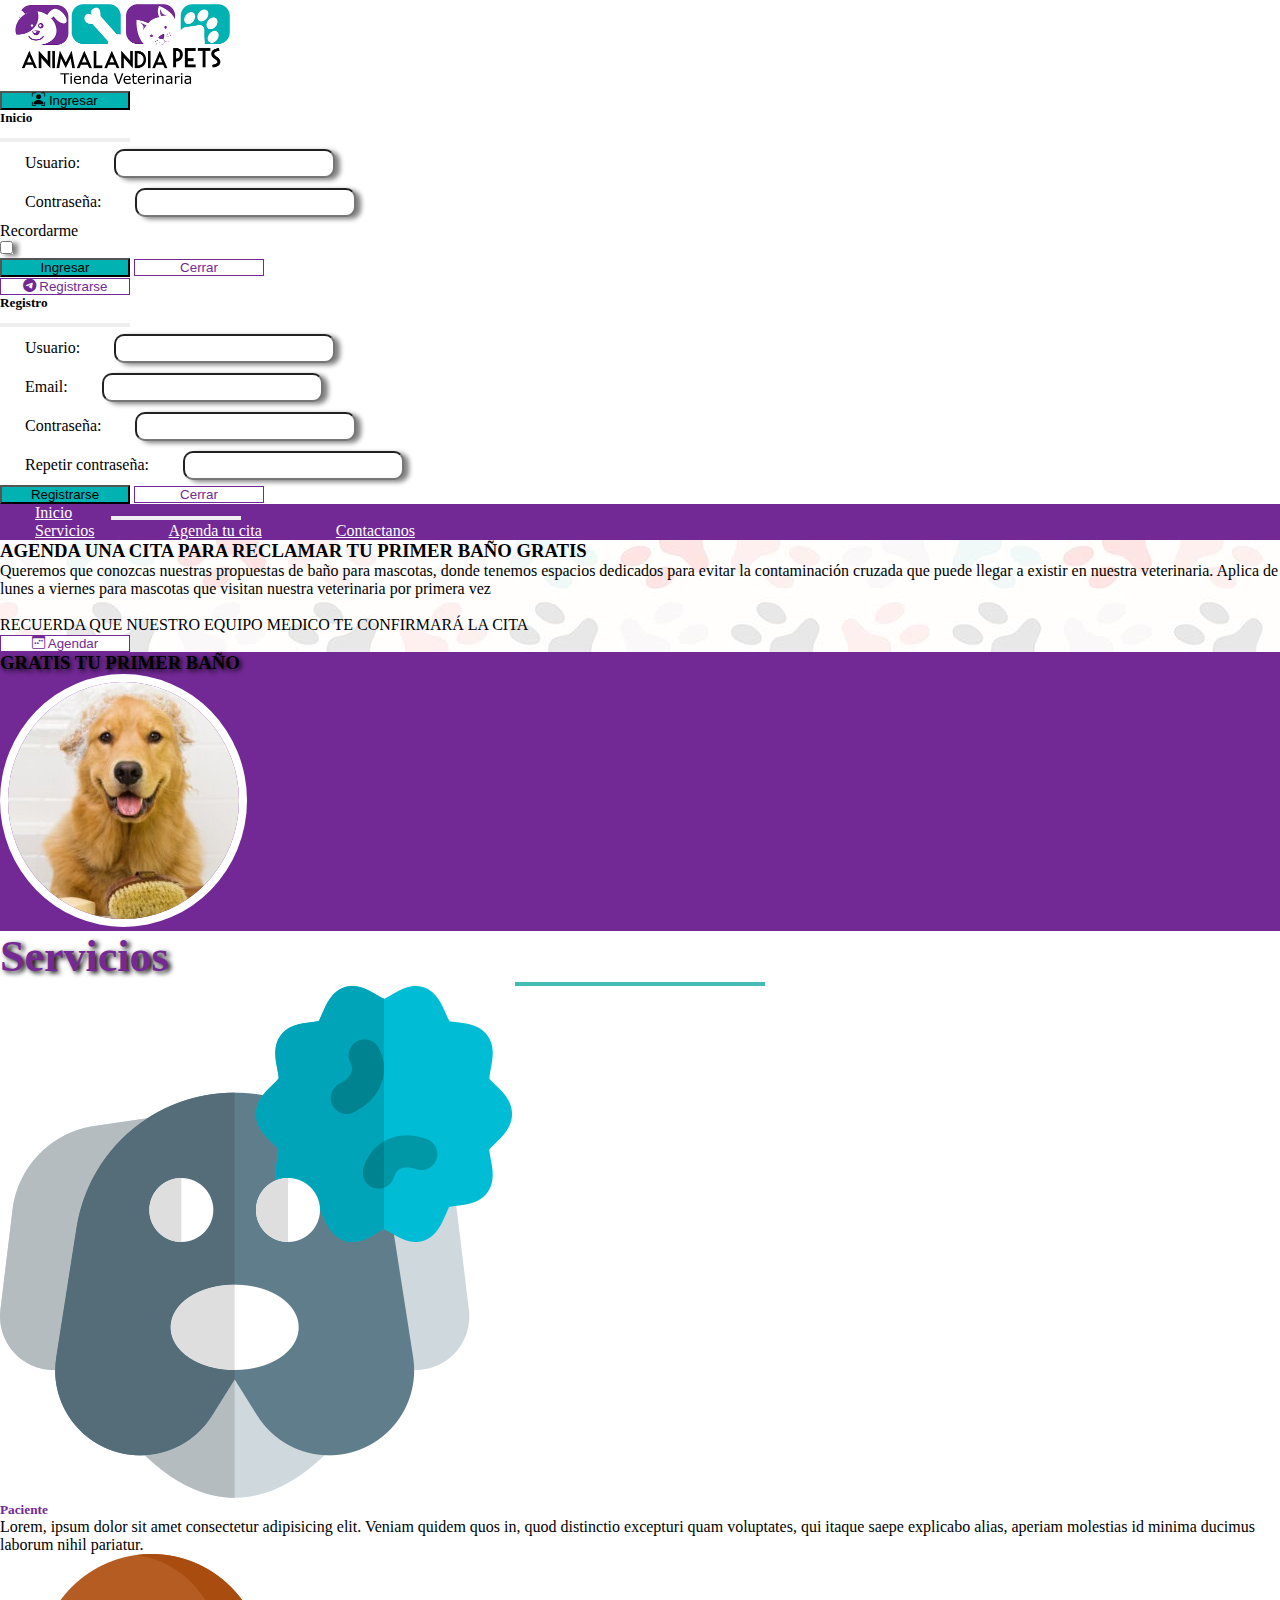
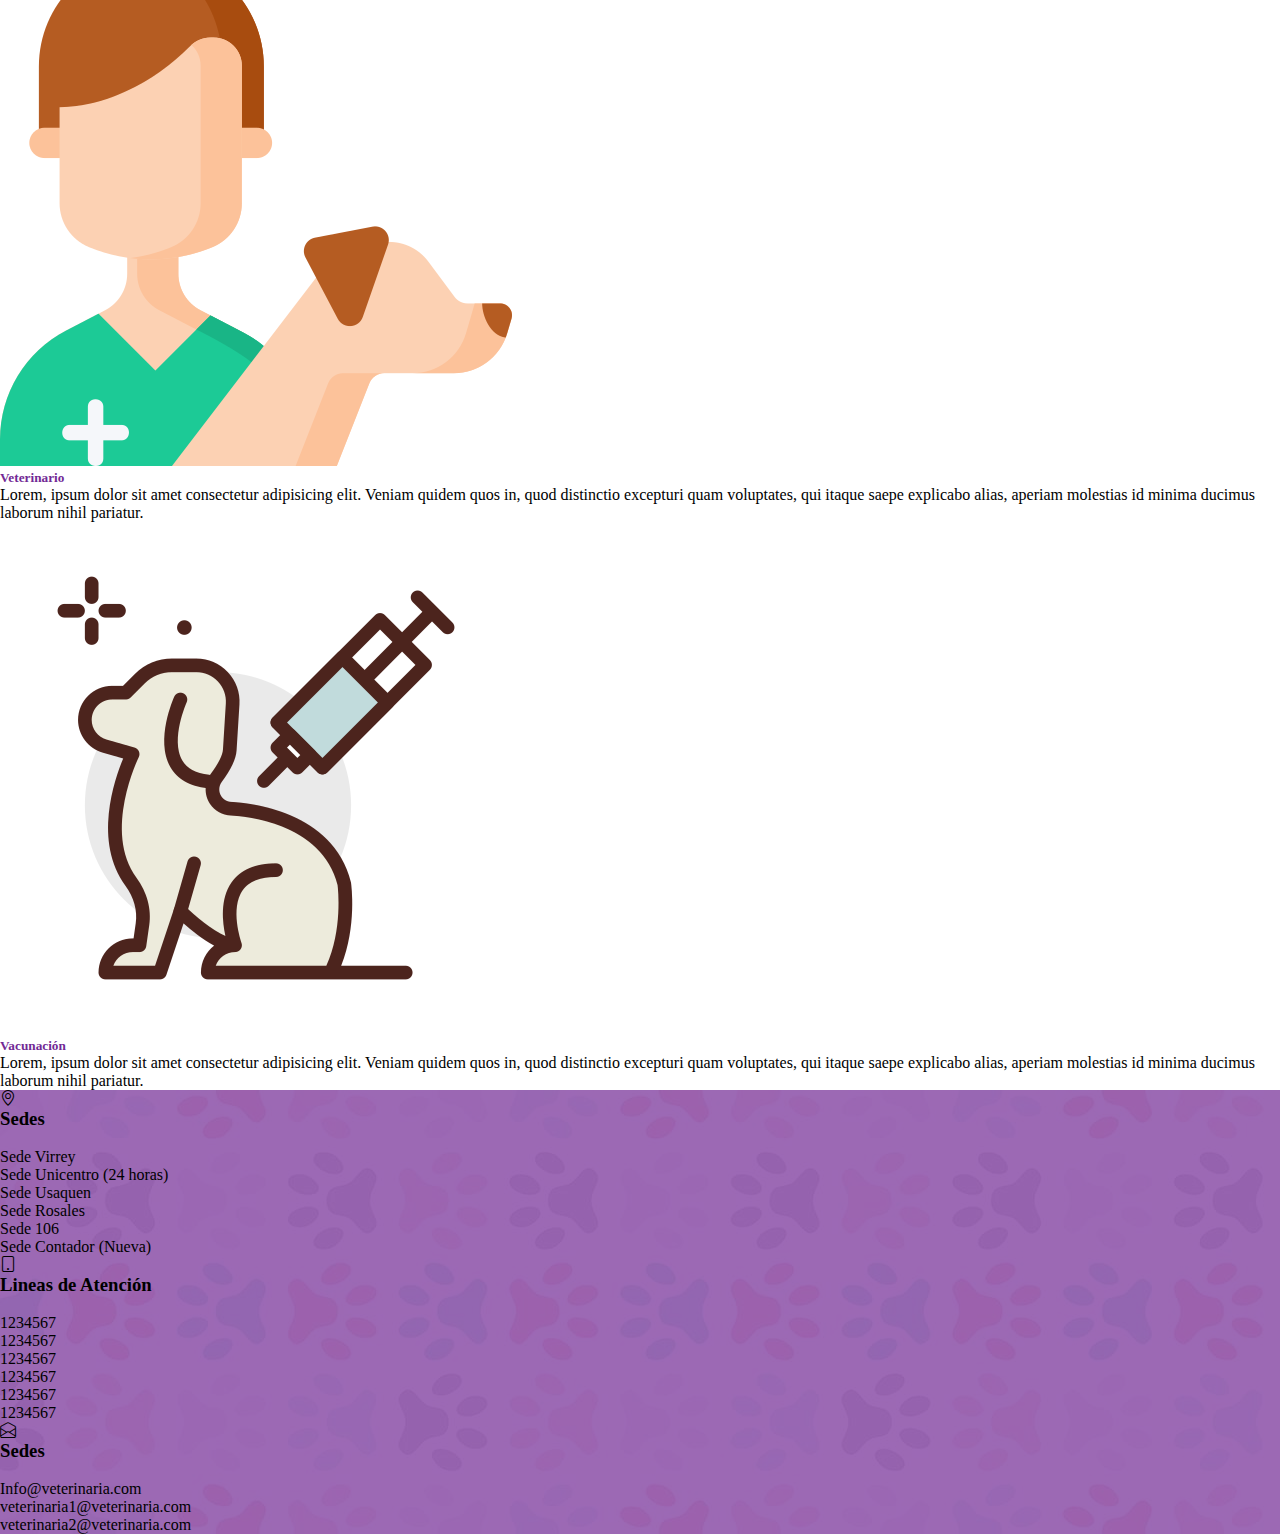
==== index.html @ b4f73090 "first commit" ====
<!DOCTYPE html>
<html lang="en">
  <head>
    <meta charset="utf-8" />
    <meta name="viewport" content="width=device-width, initial-scale=1" />
    <title>Animalandia</title>
    <link
      href="https://cdn.jsdelivr.net/npm/bootstrap@5.2.1/dist/css/bootstrap.min.css"
      rel="stylesheet"
      integrity="sha384-iYQeCzEYFbKjA/T2uDLTpkwGzCiq6soy8tYaI1GyVh/UjpbCx/TYkiZhlZB6+fzT"
      crossorigin="anonymous"
    />
    <link
      rel="stylesheet"
      href="https://cdn.jsdelivr.net/npm/bootstrap-icons@1.4.1/font/bootstrap-icons.css"
    />

    <link rel="stylesheet" href="css/styles.css" />
  </head>
  <body>
    <div class="container-fluid">
      <!--Header Start-->
      <header class="mw-100 mt-3 flex-sm-column px-lg-4 px-md-5">
        <div
          class="boxHeader d-lg-flex d-md-flex d-sm-column align-items-center justify-content-lg-between justify-content-md-between p-5 p-m-3 p-sm-2"
        >
          <div class="logo col-12 col-md-6 col-lg-6">
            <img class="img-fluid" src="imagenes/logo.jpg" alt="logo" />
          </div>
          <div class="buttons mt-3 ">
            <button type="button" class="fw-bold p-2 rounded-2 btn btn-info" data-bs-toggle="modal" data-bs-target="#modalInicio" data-bs-whatever="@mdo">
              <i class="bi bi-person-bounding-box"></i> Ingresar</button>

<div class="modal fade" id="modalInicio" tabindex="-1" aria-labelledby="exampleModalLabel" aria-hidden="true">
  <div class="modal-dialog m-auto mt-5 p-4 p-lg-5 bg-light rounded" style="--bs-bg-opacity: .8;">
    <div class="modal-content shadow mb-4 bg-body rounded">
      <div class="modal-header p-3 text-center">
        <h5 class="modal-title m-auto fs-2" id="exampleModalLabel">Inicio</h5>
        <button type="button" class="btn-close" data-bs-dismiss="modal" aria-label="Close"></button>
      </div>
      <div class="modal-body py-3  p-4">
        <form class="needs-validation" novalidate>
          <div class="mb-3">
            <label for="name" class="col-form-label" >Usuario:</label>
            <input type="text" class="form-control" id="name" required >
          </div>
          <div class="mb-3">
            <label for="password" class="col-form-label" >Contraseña:</label>
            <input type="password" class="form-control" id="password" required>
          </div>
          <div class="">
            <p class="">Recordarme</p>
            <input class="form-check-input mt-0" type="checkbox" value="" aria-label="Checkbox for following text input">
          
          </div>
        </form>
      </div>
      <div class="modal-footer py-3 mx-auto text-center">
        <button type="submit" class="fw-bold p-2 rounded-2 btn btn-info" >Ingresar</button>
        <button type="button" class="fw-bold p-2 rounded-2 btn btn-outline" data-bs-dismiss="modal">Cerrar</button>
       
      </div>
    </div>
  </div>
</div>
            </button>
            <button type="button" class="fw-bold p-2 rounded-2 btn btn-outline" data-bs-toggle="modal" data-bs-target="#modalRegistro" data-bs-whatever="@mdo">
              <i class="bi bi-telegram"></i> Registrarse
            </button>
            <div class="modal fade" id="modalRegistro" tabindex="-1" aria-labelledby="exampleModalLabel" aria-hidden="true">
              <div class="modal-dialog m-auto mt-5 p-4 p-lg-5 bg-light rounded" style="--bs-bg-opacity: .8;">
                <div class="modal-content shadow mb-4 bg-body rounded">
                  <div class="modal-header p-3 text-center">
                    <h5 class="modal-title m-auto fs-2" id="exampleModalLabel">Registro</h5>
                    <button type="button" class="btn-close" data-bs-dismiss="modal" aria-label="Close"></button>
                  </div>
                  <div class="modal-body py-3  p-4">
                    <form class="needs-validation" novalidate>
                      <div class="mb-3">
                        <label for="name" class="col-form-label" >Usuario:</label>
                        <input type="text" class="form-control" id="name" required >
                      </div>
                      <div class="mb-3">
                        <label for="name" class="col-form-label" >Email:</label>
                        <input type="email" class="form-control" id="name" required >
                      </div>
                      <div class="mb-3">
                        <label for="password" class="col-form-label" >Contraseña:</label>
                        <input type="password" class="form-control" id="password" required>
                      </div>
                      <div class="mb-3">
                        <label for="password" class="col-form-label" >Repetir contraseña:</label>
                        <input type="password" class="form-control" id="password" required>
                      </div>
                 
                    </form>
                  </div>
                  <div class="modal-footer py-3 mx-auto text-center">
                    <button type="submit" class="fw-bold p-2 rounded-2 btn btn-info" >Registrarse</button>
                    <button type="button" class="fw-bold p-2 rounded-2 btn btn-outline" data-bs-dismiss="modal">Cerrar</button>
                   
                  </div>
                </div>
              </div>
            </div>
          </div>
        </div>
      </header>
      <!--Header End-->

      <!--Nav Start-->
      <nav class="navbar sticky-top fw-bold navbar-expand-lg navbar-light p-3">
        <div class="container-fluid">
          <a class="navbar-brand" href="#">Inicio</a>
          <button
            class="navbar-toggler"
            type="button"
            data-bs-toggle="collapse"
            data-bs-target="#navbarNavAltMarkup"
            aria-controls="navbarNavAltMarkup"
            aria-expanded="false"
            aria-label="Toggle navigation"
          >
            <span class="navbar-toggler-icon"></span>
          </button>
          <div class="collapse navbar-collapse" id="navbarNavAltMarkup">
            <div class="navbar-nav nav-pills">
              <a class="nav-link" href="#Servicios">Servicios</a>
              <a class="nav-link" href="formulario.html"
                >Agenda tu cita</a
              >
              <a class="nav-link" href="#Contactanos">Contactanos</a>
            </div>
          </div>
        </div>
      </nav>
      <!--Nav End-->

      <main class="">
        <!--Seccion Inicio Start-->
        <section
          id="promo"
          id="Inicio"
          class="row align-items-center py-3 shadow mb-4 bg-body rounded"
        >
          <article class="col-12 col-md-8 col-lg-7 px-5">
            <h3>AGENDA UNA CITA PARA RECLAMAR TU PRIMER BAÑO GRATIS</h3>
            <p>
              Queremos que conozcas nuestras propuestas de baño para mascotas,
              donde tenemos espacios dedicados para evitar la contaminación
              cruzada que puede llegar a existir en nuestra veterinaria. Aplica
              de lunes a viernes para mascotas que visitan nuestra veterinaria
              por primera vez <br /><br />

              RECUERDA QUE NUESTRO EQUIPO MEDICO TE CONFIRMARÁ LA CITA
            </p>

            <a href="formulario.html" class=""
              ><button type="button" class="btn btn-outline p-2 fw-bold m-3">
                <i class="bi bi-calendar3-week"></i> Agendar
              </button></a
            >
          </article>
          <article class="leftArt col-12 col-md-4 col-lg-5 p-2 text-center">
            <h3 class="leftArt-Title text-white">GRATIS TU PRIMER BAÑO</h3>

            <img class="mt-3" src="imagenes/golden.jpg" />
          </article>
        </section>
        <!--Seccion Inicio End-->

        <!--Seccion Servicios Start-->
        <section id="Servicios" class="row align-items-center py-3">
          <h2 class="text-center">Servicios</h2>
          <hr />

          <div class="row row-cols-1 row-cols-md-3 g-4">
            <div class="col">
              <div class="card h-100 p-5 border border-white">
                <img
                  src="imagenes/paciente.png"
                  class="img-fluid card-img-top"
                  alt="..."
                />
                <div class="card-body">
                  <h5 class="card-title text-center m-3">Paciente</h5>
                  <p class="card-text">
                    Lorem, ipsum dolor sit amet consectetur adipisicing elit.
                    Veniam quidem quos in, quod distinctio excepturi quam
                    voluptates, qui itaque saepe explicabo alias, aperiam
                    molestias id minima ducimus laborum nihil pariatur.
                  </p>
                </div>
              </div>
            </div>
            <div class="col">
              <div class="card h-100 p-5 border border-white">
                <img
                  src="imagenes/veterinario.png"
                  class="img-fluid card-img-top"
                  alt="..."
                />
                <div class="card-body">
                  <h5 class="card-title text-center m-3">Veterinario</h5>
                  <p class="card-text">
                    Lorem, ipsum dolor sit amet consectetur adipisicing elit.
                    Veniam quidem quos in, quod distinctio excepturi quam
                    voluptates, qui itaque saepe explicabo alias, aperiam
                    molestias id minima ducimus laborum nihil pariatur.
                  </p>
                </div>
              </div>
            </div>
            <div class="col">
              <div class="card h-100 p-5 border border-white">
                <img
                  src="imagenes/vacunacion.png"
                  class="img-fluid card-img-top"
                  alt="..."
                />
                <div class="card-body">
                  <h5 class="card-title text-center m-3">Vacunación</h5>
                  <p class="card-text">
                    Lorem, ipsum dolor sit amet consectetur adipisicing elit.
                    Veniam quidem quos in, quod distinctio excepturi quam
                    voluptates, qui itaque saepe explicabo alias, aperiam
                    molestias id minima ducimus laborum nihil pariatur.
                  </p>
                </div>
              </div>
            </div>
          </div>
        </section>
        <!--Seccion Servicios End-->

        <!--Seccion Contactanos Start-->
        <section id="Contactanos" class="fondo">
          <div class="fondoColor row text-center py-3">
            <article
              class="col-12 col-md-4 col-lg-4 text-white text-center p-3"
            >
              <i class="bi bi-geo-alt fs-2"></i><br />
              <h3>Sedes</h3>
              <br />
              <p>Sede Virrey</p>
              <p>Sede Unicentro (24 horas)</p>
              <p>Sede Usaquen</p>
              <p>Sede Rosales</p>
              <p>Sede 106</p>
              <p>Sede Contador (Nueva)</p>
            </article>

            <article class="col-12 col-md-4 col-lg-4 p-3 text-white">
              <i class="bi bi-tablet fs-2"></i><br />
              <h3>Lineas de Atención</h3>
              <br />
              <p>1234567</p>
              <p>1234567</p>
              <p>1234567</p>
              <p>1234567</p>
              <p>1234567</p>
              <p>1234567</p>
            </article>

            <article class="col-12 col-md-4 col-lg-4 p-3 text-white">
              <i class="bi bi-envelope-open fs-2"></i><br />
              <h3>Sedes</h3>
              <br />
              <p>Info@veterinaria.com</p>
              <p>veterinaria1@veterinaria.com</p>
              <p>veterinaria2@veterinaria.com</p>
            </article>
          </div>
        </section>
        <!--Seccion Contactanos End-->
      </main>
    </div>
    <script
      src="https://cdn.jsdelivr.net/npm/bootstrap@5.2.1/dist/js/bootstrap.bundle.min.js"
      integrity="sha384-u1OknCvxWvY5kfmNBILK2hRnQC3Pr17a+RTT6rIHI7NnikvbZlHgTPOOmMi466C8"
      crossorigin="anonymous"
    ></script>
  </body>
</html>
---- css/styles.css ----
* {
  margin: 0 !important;
  padding: 0 !important;
  box-sizing: border-box !important;
}

header .boxHeader img {
  width: 250px;
  margin-bottom: 10px;
}

button {
  width: 130px;
}
.btn.btn-info {
  color: #000000;
  background: #00b2b1;
}
.btn.btn-info:hover {
  background: #ffffff;
}

.btn.btn-outline {
  color: #722995;
  background: #ffffff;
  border: 1px solid #722995;
}
.btn.btn-outline:hover {
  background: #722995;
  color: #ffffff;
}

.modal-header{
border:none;
}
.modal input{
  box-shadow: 5px 2px 5px grey !important;
}
.navbar {
  background: #722995;
}
.navbar-brand,
a.nav-link {
  color: #ffffff;
  padding: 1px 35px !important;
}

.navbar-brand:hover,
a.nav-link:hover {
  color: #c4c4c4;
}
#promo {
  background-image: url(../imagenes/fondo.jpg);
}
.leftArt {
  background: #722995;
}
.leftArt-Title {
  text-shadow: 2px 2px 5px #000000;
}
.leftArt img {
  border-radius: 50%;
  border: 0.5em solid white;
}
h2 {
  color: #752995;
  text-shadow: 3px 2px 5px #000000;
  font-size: 44px;
}
hr {
  width: 250px !important;
  margin: auto !important;
  border: 2px solid #41bdb6;
}
.card-title {
  color: #722995;
}

.fondo {
  background-image: url(../imagenes/fondo.jpg);
}
.fondoColor {
  background-color: rgba(114, 41, 149, 0.7) !important;
}

/*:::::::::::::::::::::::::::::::::::ESTILOS FORMULARIO:::::::::::::::::::::::::::;;*/
.formulario-container {
  display: flex;
  justify-content: center;
  height: auto;
}

.form-control,
select,
label {
  border-radius: 10px;
  margin: 5px !important;
  padding: 5px 20px !important;
}

.formulario input:not(.form-check-input),
.form-select {
  width: 95%;
  box-shadow: 1px 1px 3px grey !important;
}

#inputAddress,
#validationTextarea {
  width: 98%;
  box-shadow: 1px 1px 3px grey !important;
}

/*:::::::::::::::::::::::::::::::::::MEDIAQUERIES:::::::::::::::::::::::::::;;*/
@media (max-width: 767px) {
  .boxHeader .buttons {
    margin-top: 30px;
    text-align: center;
    margin: 0 auto;
  }

  .formulario input:not(.form-check-input),
  .form-select,
  #inputAddress,
  #validationTextarea {
    width: 100%;
  }
}
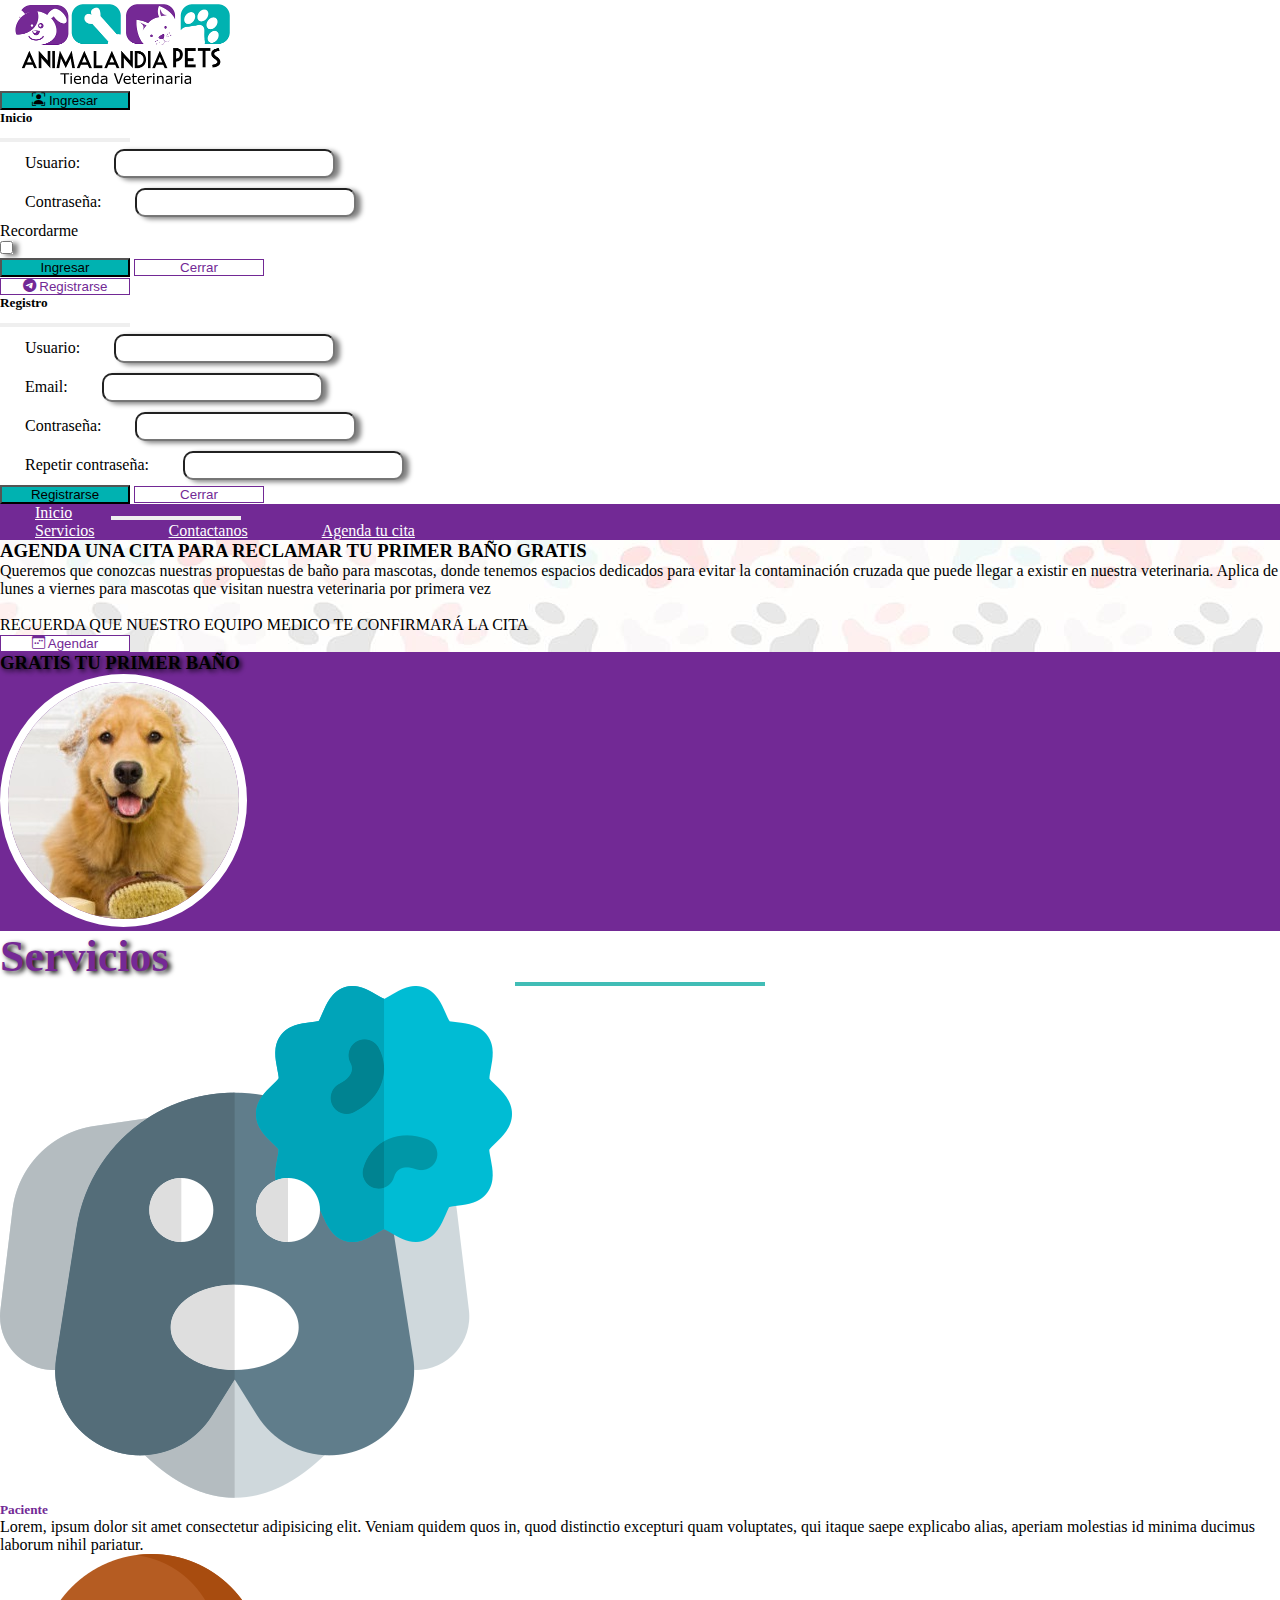
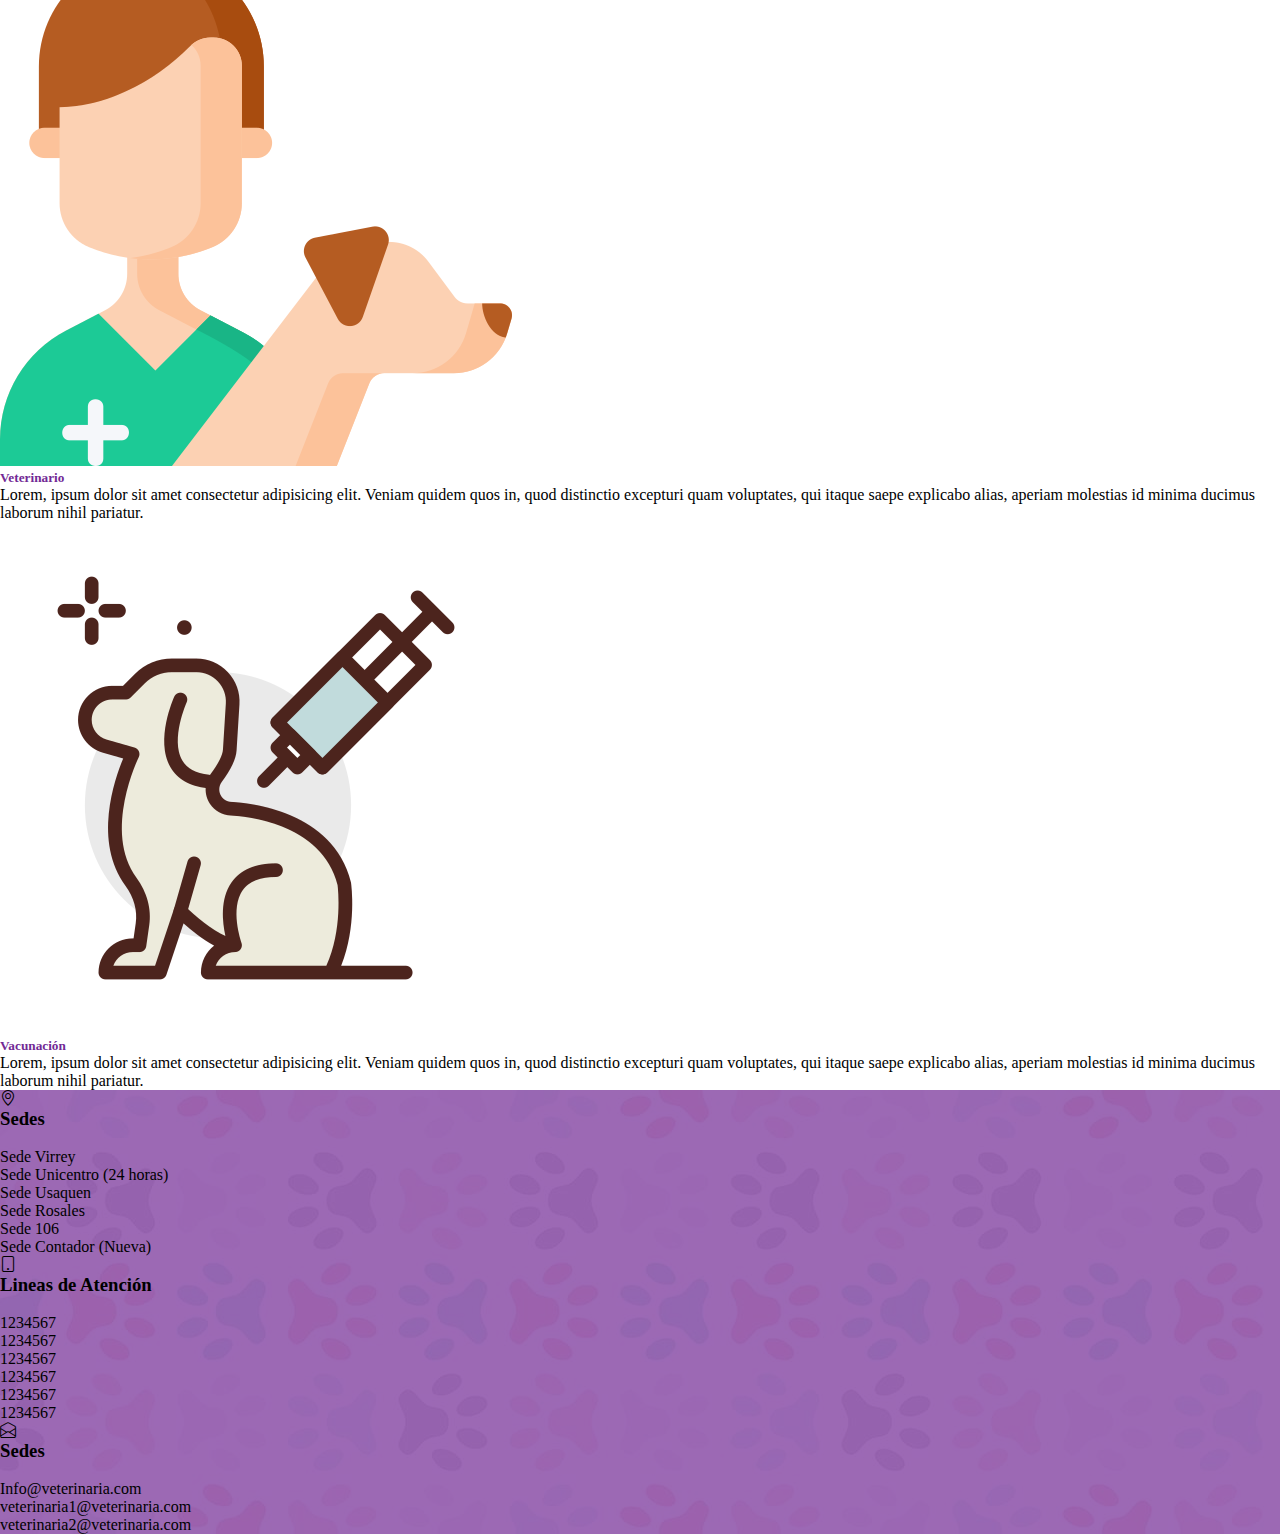
==== commit 8ccf31de: "navbar modified" ====
--- a/index.html
+++ b/index.html
@@ -9,11 +9,11 @@
       rel="stylesheet"
       integrity="sha384-iYQeCzEYFbKjA/T2uDLTpkwGzCiq6soy8tYaI1GyVh/UjpbCx/TYkiZhlZB6+fzT"
       crossorigin="anonymous"
-    />
+      />
     <link
       rel="stylesheet"
       href="https://cdn.jsdelivr.net/npm/bootstrap-icons@1.4.1/font/bootstrap-icons.css"
-    />
+      />
 
     <link rel="stylesheet" href="css/styles.css" />
   </head>
@@ -22,84 +22,111 @@
       <!--Header Start-->
       <header class="mw-100 mt-3 flex-sm-column px-lg-4 px-md-5">
         <div
-          class="boxHeader d-lg-flex d-md-flex d-sm-column align-items-center justify-content-lg-between justify-content-md-between p-5 p-m-3 p-sm-2"
-        >
+          class="boxHeader d-lg-flex d-md-flex d-sm-column align-items-center
+          justify-content-lg-between justify-content-md-between p-5 p-m-3
+          p-sm-2">
           <div class="logo col-12 col-md-6 col-lg-6">
-            <img class="img-fluid" src="imagenes/logo.jpg" alt="logo" />
-          </div>
+            <img class="img-fluid" src="images/logo.jpg" alt="logo" />
+          </div>
+
           <div class="buttons mt-3 ">
-            <button type="button" class="fw-bold p-2 rounded-2 btn btn-info" data-bs-toggle="modal" data-bs-target="#modalInicio" data-bs-whatever="@mdo">
+            <button type="button" class="fw-bold p-2 rounded-2 btn btn-info"
+              data-bs-toggle="modal" data-bs-target="#modalInicio"
+              data-bs-whatever="@mdo">
               <i class="bi bi-person-bounding-box"></i> Ingresar</button>
-
-<div class="modal fade" id="modalInicio" tabindex="-1" aria-labelledby="exampleModalLabel" aria-hidden="true">
-  <div class="modal-dialog m-auto mt-5 p-4 p-lg-5 bg-light rounded" style="--bs-bg-opacity: .8;">
-    <div class="modal-content shadow mb-4 bg-body rounded">
-      <div class="modal-header p-3 text-center">
-        <h5 class="modal-title m-auto fs-2" id="exampleModalLabel">Inicio</h5>
-        <button type="button" class="btn-close" data-bs-dismiss="modal" aria-label="Close"></button>
-      </div>
-      <div class="modal-body py-3  p-4">
-        <form class="needs-validation" novalidate>
-          <div class="mb-3">
-            <label for="name" class="col-form-label" >Usuario:</label>
-            <input type="text" class="form-control" id="name" required >
-          </div>
-          <div class="mb-3">
-            <label for="password" class="col-form-label" >Contraseña:</label>
-            <input type="password" class="form-control" id="password" required>
-          </div>
-          <div class="">
-            <p class="">Recordarme</p>
-            <input class="form-check-input mt-0" type="checkbox" value="" aria-label="Checkbox for following text input">
-          
-          </div>
-        </form>
-      </div>
-      <div class="modal-footer py-3 mx-auto text-center">
-        <button type="submit" class="fw-bold p-2 rounded-2 btn btn-info" >Ingresar</button>
-        <button type="button" class="fw-bold p-2 rounded-2 btn btn-outline" data-bs-dismiss="modal">Cerrar</button>
-       
-      </div>
-    </div>
-  </div>
-</div>
-            </button>
-            <button type="button" class="fw-bold p-2 rounded-2 btn btn-outline" data-bs-toggle="modal" data-bs-target="#modalRegistro" data-bs-whatever="@mdo">
+            <!--Moda Inicio Start-->
+            <div class="modal fade" id="modalInicio" tabindex="-1"
+              aria-labelledby="exampleModalLabel" aria-hidden="true">
+              <div class="modal-dialog m-auto mt-5 p-4 p-lg-5 bg-light rounded"
+                style="--bs-bg-opacity: .8;">
+                <div class="modal-content shadow mb-4 bg-body rounded">
+                  <div class="modal-header p-3 text-center">
+                    <h5 class="modal-title m-auto fs-2" id="exampleModalLabel">Inicio</h5>
+                    <button type="button" class="btn-close"
+                      data-bs-dismiss="modal" aria-label="Close"></button>
+                  </div>
+                  <div class="modal-body py-3 p-4">
+                    <form class="needs-validation" novalidate>
+                      <div class="mb-3">
+                        <label for="name" class="col-form-label">Usuario:</label>
+                        <input type="text" class="form-control" id="name"
+                          required>
+                      </div>
+                      <div class="mb-3">
+                        <label for="password" class="col-form-label">Contraseña:</label>
+                        <input type="password" class="form-control"
+                          id="password" required>
+                      </div>
+                      <div class="">
+                        <p class="">Recordarme</p>
+                        <input class="form-check-input mt-0" type="checkbox"
+                          value="" aria-label="Checkbox for following text
+                          input">
+
+                      </div>
+                    </form>
+                  </div>
+                  <div class="modal-footer py-3 mx-auto text-center">
+                    <button type="submit" class="fw-bold p-2 rounded-2 btn
+                      btn-info">Ingresar</button>
+                    <button type="button" class="fw-bold p-2 rounded-2 btn
+                      btn-outline" data-bs-dismiss="modal">Cerrar</button>
+                  </div>
+                </div>
+              </div>
+            </div>
+
+            <!--Moda Inicio End-->
+            <button type="button" class="fw-bold p-2 rounded-2 btn btn-outline"
+              data-bs-toggle="modal" data-bs-target="#modalRegistro"
+              data-bs-whatever="@mdo">
               <i class="bi bi-telegram"></i> Registrarse
             </button>
-            <div class="modal fade" id="modalRegistro" tabindex="-1" aria-labelledby="exampleModalLabel" aria-hidden="true">
-              <div class="modal-dialog m-auto mt-5 p-4 p-lg-5 bg-light rounded" style="--bs-bg-opacity: .8;">
+
+            <!--Moda Registro Start-->
+            <div class="modal fade" id="modalRegistro" tabindex="-1"
+              aria-labelledby="exampleModalLabel" aria-hidden="true">
+              <div class="modal-dialog m-auto mt-5 p-4 p-lg-5 bg-light rounded"
+                style="--bs-bg-opacity: .8;">
                 <div class="modal-content shadow mb-4 bg-body rounded">
                   <div class="modal-header p-3 text-center">
                     <h5 class="modal-title m-auto fs-2" id="exampleModalLabel">Registro</h5>
-                    <button type="button" class="btn-close" data-bs-dismiss="modal" aria-label="Close"></button>
-                  </div>
-                  <div class="modal-body py-3  p-4">
+                    <button type="button" class="btn-close"
+                      data-bs-dismiss="modal" aria-label="Close"></button>
+                  </div>
+                  <div class="modal-body py-3 p-4">
                     <form class="needs-validation" novalidate>
                       <div class="mb-3">
-                        <label for="name" class="col-form-label" >Usuario:</label>
-                        <input type="text" class="form-control" id="name" required >
-                      </div>
-                      <div class="mb-3">
-                        <label for="name" class="col-form-label" >Email:</label>
-                        <input type="email" class="form-control" id="name" required >
-                      </div>
-                      <div class="mb-3">
-                        <label for="password" class="col-form-label" >Contraseña:</label>
-                        <input type="password" class="form-control" id="password" required>
-                      </div>
-                      <div class="mb-3">
-                        <label for="password" class="col-form-label" >Repetir contraseña:</label>
-                        <input type="password" class="form-control" id="password" required>
-                      </div>
-                 
+                        <label for="name" class="col-form-label">Usuario:</label>
+                        <input type="text" class="form-control" id="name"
+                          required>
+                      </div>
+                      <div class="mb-3">
+                        <label for="name" class="col-form-label">Email:</label>
+                        <input type="email" class="form-control" id="name"
+                          required>
+                      </div>
+                      <div class="mb-3">
+                        <label for="password" class="col-form-label">Contraseña:</label>
+                        <input type="password" class="form-control"
+                          id="password" required>
+                      </div>
+                      <div class="mb-3">
+                        <label for="password" class="col-form-label">Repetir
+                          contraseña:</label>
+                        <input type="password" class="form-control"
+                          id="password" required>
+                      </div>
+
                     </form>
                   </div>
                   <div class="modal-footer py-3 mx-auto text-center">
-                    <button type="submit" class="fw-bold p-2 rounded-2 btn btn-info" >Registrarse</button>
-                    <button type="button" class="fw-bold p-2 rounded-2 btn btn-outline" data-bs-dismiss="modal">Cerrar</button>
-                   
-                  </div>
+                    <button type="submit" class="fw-bold p-2 rounded-2 btn
+                      btn-info">Registrarse</button>
+                    <button type="button" class="fw-bold p-2 rounded-2 btn
+                      btn-outline" data-bs-dismiss="modal">Cerrar</button>
+                  </div>
+                  <!--Moda Registro End -->
                 </div>
               </div>
             </div>
@@ -119,17 +146,14 @@
             data-bs-target="#navbarNavAltMarkup"
             aria-controls="navbarNavAltMarkup"
             aria-expanded="false"
-            aria-label="Toggle navigation"
-          >
+            aria-label="Toggle navigation">
             <span class="navbar-toggler-icon"></span>
           </button>
           <div class="collapse navbar-collapse" id="navbarNavAltMarkup">
             <div class="navbar-nav nav-pills">
               <a class="nav-link" href="#Servicios">Servicios</a>
-              <a class="nav-link" href="formulario.html"
-                >Agenda tu cita</a
-              >
               <a class="nav-link" href="#Contactanos">Contactanos</a>
+              <a class="nav-link" href="formulario.html">Agenda tu cita</a>
             </div>
           </div>
         </div>
@@ -141,8 +165,7 @@
         <section
           id="promo"
           id="Inicio"
-          class="row align-items-center py-3 shadow mb-4 bg-body rounded"
-        >
+          class="row align-items-center py-3 shadow mb-4 bg-body rounded">
           <article class="col-12 col-md-8 col-lg-7 px-5">
             <h3>AGENDA UNA CITA PARA RECLAMAR TU PRIMER BAÑO GRATIS</h3>
             <p>
@@ -155,16 +178,15 @@
               RECUERDA QUE NUESTRO EQUIPO MEDICO TE CONFIRMARÁ LA CITA
             </p>
 
-            <a href="formulario.html" class=""
-              ><button type="button" class="btn btn-outline p-2 fw-bold m-3">
+            <a href="formulario.html" class=""><button type="button" class="btn
+                btn-outline p-2 fw-bold m-3">
                 <i class="bi bi-calendar3-week"></i> Agendar
-              </button></a
-            >
+              </button></a>
           </article>
           <article class="leftArt col-12 col-md-4 col-lg-5 p-2 text-center">
             <h3 class="leftArt-Title text-white">GRATIS TU PRIMER BAÑO</h3>
 
-            <img class="mt-3" src="imagenes/golden.jpg" />
+            <img class="mt-3" src="images/golden.jpg" alt="perro" />
           </article>
         </section>
         <!--Seccion Inicio End-->
@@ -178,10 +200,10 @@
             <div class="col">
               <div class="card h-100 p-5 border border-white">
                 <img
-                  src="imagenes/paciente.png"
+                  src="images/paciente.png"
                   class="img-fluid card-img-top"
-                  alt="..."
-                />
+                  alt="paciente"
+                  />
                 <div class="card-body">
                   <h5 class="card-title text-center m-3">Paciente</h5>
                   <p class="card-text">
@@ -196,10 +218,10 @@
             <div class="col">
               <div class="card h-100 p-5 border border-white">
                 <img
-                  src="imagenes/veterinario.png"
+                  src="images/veterinario.png"
                   class="img-fluid card-img-top"
-                  alt="..."
-                />
+                  alt="Veterinario"
+                  />
                 <div class="card-body">
                   <h5 class="card-title text-center m-3">Veterinario</h5>
                   <p class="card-text">
@@ -214,10 +236,10 @@
             <div class="col">
               <div class="card h-100 p-5 border border-white">
                 <img
-                  src="imagenes/vacunacion.png"
+                  src="images/vacunacion.png"
                   class="img-fluid card-img-top"
-                  alt="..."
-                />
+                  alt="vacunacion"
+                  />
                 <div class="card-body">
                   <h5 class="card-title text-center m-3">Vacunación</h5>
                   <p class="card-text">
@@ -237,8 +259,7 @@
         <section id="Contactanos" class="fondo">
           <div class="fondoColor row text-center py-3">
             <article
-              class="col-12 col-md-4 col-lg-4 text-white text-center p-3"
-            >
+              class="col-12 col-md-4 col-lg-4 text-white text-center p-3">
               <i class="bi bi-geo-alt fs-2"></i><br />
               <h3>Sedes</h3>
               <br />
@@ -278,7 +299,6 @@
     <script
       src="https://cdn.jsdelivr.net/npm/bootstrap@5.2.1/dist/js/bootstrap.bundle.min.js"
       integrity="sha384-u1OknCvxWvY5kfmNBILK2hRnQC3Pr17a+RTT6rIHI7NnikvbZlHgTPOOmMi466C8"
-      crossorigin="anonymous"
-    ></script>
+      crossorigin="anonymous"></script>
   </body>
 </html>
--- a/css/styles.css
+++ b/css/styles.css
@@ -3,7 +3,7 @@
   padding: 0 !important;
   box-sizing: border-box !important;
 }
-
+/*:::::::::::::::::::::::::::::::::::Header styles:::::::::::::::::::::::::::::::::::::*/
 header .boxHeader img {
   width: 250px;
   margin-bottom: 10px;
@@ -36,6 +36,8 @@
 .modal input{
   box-shadow: 5px 2px 5px grey !important;
 }
+
+/*:::::::::::::::::::::::::::::::::::Navbar styles:::::::::::::::::::::::::::::::::::::*/
 .navbar {
   background: #722995;
 }
@@ -49,8 +51,9 @@
 a.nav-link:hover {
   color: #c4c4c4;
 }
+/*:::::::::::::::::::::::::::::::::::Section Inicio styles:::::::::::::::::::::::::::::::::::::*/
 #promo {
-  background-image: url(../imagenes/fondo.jpg);
+  background-image: url(../images/fondo.jpg);
 }
 .leftArt {
   background: #722995;
@@ -62,6 +65,8 @@
   border-radius: 50%;
   border: 0.5em solid white;
 }
+
+/*:::::::::::::::::::::::::::::::::::Section Servicios styles:::::::::::::::::::::::::::::::::::::*/
 h2 {
   color: #752995;
   text-shadow: 3px 2px 5px #000000;
@@ -76,14 +81,16 @@
   color: #722995;
 }
 
+/*:::::::::::::::::::::::::::::::::::Section Contactanos styles:::::::::::::::::::::::::::::::::::::*/
+
 .fondo {
-  background-image: url(../imagenes/fondo.jpg);
+  background-image: url(../images/fondo.jpg);
 }
 .fondoColor {
   background-color: rgba(114, 41, 149, 0.7) !important;
 }
 
-/*:::::::::::::::::::::::::::::::::::ESTILOS FORMULARIO:::::::::::::::::::::::::::;;*/
+/*:::::::::::::::::::::::::::::::::::Formulario Styles:::::::::::::::::::::::::::;;*/
 .formulario-container {
   display: flex;
   justify-content: center;
@@ -109,7 +116,11 @@
   width: 98%;
   box-shadow: 1px 1px 3px grey !important;
 }
+.form-check{
 
+  display: flex;
+  align-items: center;
+}
 /*:::::::::::::::::::::::::::::::::::MEDIAQUERIES:::::::::::::::::::::::::::;;*/
 @media (max-width: 767px) {
   .boxHeader .buttons {
